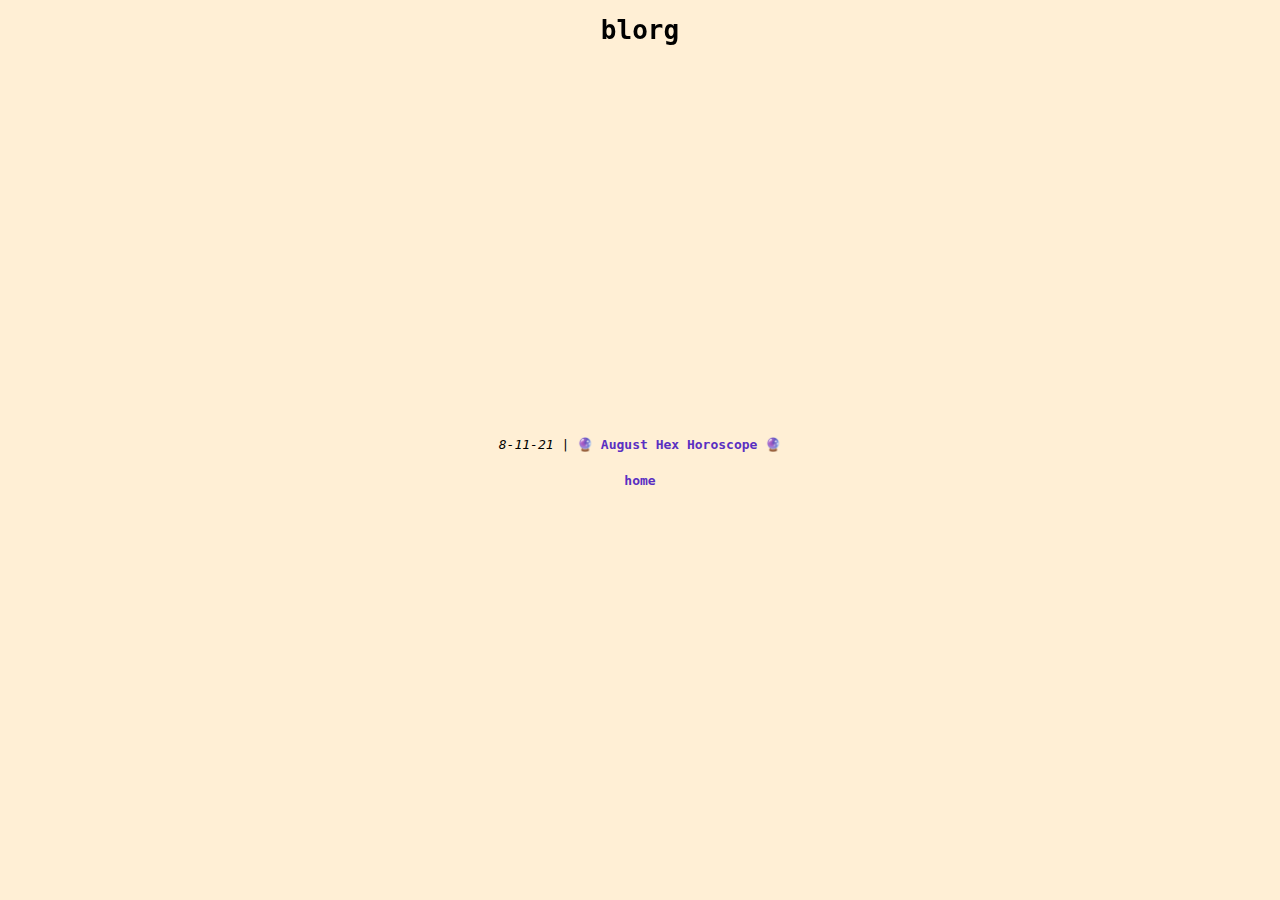
==== blog.html @ a2d1e206 "style" ====
<head>
        <!-- Global site tag (gtag.js) - Google Analytics -->
        <script async src="https://www.googletagmanager.com/gtag/js?id=UA-156828014-2"></script>
        <script>
        window.dataLayer = window.dataLayer || [];
        function gtag(){dataLayer.push(arguments);}
        gtag('js', new Date());

        gtag('config', 'UA-156828014-2');
        </script>

        <meta charset="UTF-8">
        <link rel="stylesheet" href="styles.css">
        <meta name="viewport" content="width=device-width, initial-scale=1">
        <title>Blorg</title>
</head>



<body>
        <div id="container">
                <div style="position: fixed; top: 30px; left: 50%; transform: translate(-50%, -50%);">
                <h1>blorg</h1>
                        </div>
                <div id="inner">
                <ul>
                        <li class="blog"><i>8-11-21</i> | <a href="blogs/horoscope-aug.html"><b>🔮 August Hex Horoscope 🔮</b></a></li>
                </ul>

        </div>
<div class="footer"><b><a href="https://izzy.co">home</a></b>
</div>

</div>




</body></html>
---- styles.css ----
@font-face {
        font-family: monospace;
}
* { padding: 0; margin: 0; }
html,body { height: 100%; width: 100%; }
body {
        min-width: 23rem; font-family: monospace; display: table;
        background-color: papayawhip;
}
#container {
        display: table-cell; vertical-align: middle; text-align: center;
}
#inner {
        display: inline-block; padding: 1rem;
}
#inner > p {
        display: block; font-size: 1rem; padding: 0.3rem 0;
}
ul {
        display: inline-block; list-style-type:none; padding: 0.6rem 0 0.3rem 0;
}
a {
        text-decoration: none;
        color: 5A2FC2;
}
a .goog {
        text-decoration: none;
        color: 4285F4;
}

#footer {
  position: fixed;
  left: 0;
  bottom: 0;
  width: 100%;
  text-align: center;
}

li.home {
        list-style: none; margin: 0 0.3rem; float: left;
}
li.home > a {
        color: #000; font-size: 1.3rem; letter-spacing: 0.1em;
        text-decoration: none; display: block; padding: 0.9rem 1rem; align-content: center;
}
li.home > a:hover {
        background-color: wheat;
}

.hex {
        margin: 1em;
        box-shadow:
  0 1.3px 2.2px rgba(0, 0, 0, 0.02),
  0 3.2px 5.3px rgba(0, 0, 0, 0.028),
  0 6px 10px rgba(0, 0, 0, 0.035),
  0 10.7px 17.9px rgba(0, 0, 0, 0.042),
  0 20.1px 33.4px rgba(0, 0, 0, 0.05),
  0 48px 80px rgba(0, 0, 0, 0.07)
;

border-radius: 4px;

}

#prof {
    height: 9%;
    width: 10%;
}
#prof:hover {
    content: url('img/prof.jpg');
    height: 110px;
    width: 110px;
}


.tooltip {
        position: relative;
        display: inline-block;
        border-bottom: 2px solid #648265;
      }

.tooltip .tooltiptext {
        visibility: hidden;
        width: 120px;
        background-color: #648265;
        color: #fff;
        text-align: center;
        border-radius: 6px;
        padding: 5px 0;
        position: absolute;
        z-index: 1;
        bottom: 100%;
        left: 50%;
        margin-left: -60px;

        /* Fade in tooltip - takes 1 second to go from 0% to 100% opac: */
        opacity: 0;
        transition: opacity 1s;
}


.tooltip:hover .tooltiptext, .tooltip:active {
        visibility: visible;
        opacity: 1;
}

.tooltipbig {
        position: relative;
        display: inline-block;
        border-bottom: 2px solid #648265;
      }

.tooltipbig .tooltiptext {
        visibility: hidden;
        width: 120px;
        background-color: #648265;
        color: #fff;
        text-align: center;
        border-radius: 6px;
        padding: 5px 0;
        position: absolute;
        z-index: 1;
        bottom: 100%;
        /* left: 50%; */
        /* margin-left: -60px; */

        /* Fade in tooltip - takes 1 second to go from 0% to 100% opac: */
        opacity: 0;
        transition: opacity 1s;
}

.tooltipbig:hover .tooltiptext, .tooltip:active .tooltiptext {
        visibility: visible;
        transform: translateX(-55%);
        opacity: 1;
}

.ingredients {
        margin: 2em;
        background-color:#fff;
        padding: 1em;
        padding-left: 2em;
        padding-right: 2em;
        text-align:left;
        width:fit-content;
        box-shadow: -5px 10px 0px 0px rgba(0,41,158,0.3);
        -webkit-box-shadow: -10px 10px 0px 0px rgba(0,41,158,0.3);
        -moz-box-shadow: -10px 10px 0px 0px rgba(0,41,158,0.3);
        border-radius: 5px;
}

/* .weeklynotes {
        margin: 2em;
        background-color:#fff;
        padding: 1em;
        text-align:left;
        width:auto;
        height: 50%;
        box-shadow: -5px 10px 0px 0px rgba(0,41,158,0.3);
        -webkit-box-shadow: -10px 10px 0px 0px rgba(0,41,158,0.3);
        -moz-box-shadow: -10px 10px 0px 0px rgba(0,41,158,0.3);
        border-radius: 5px;
}

.row {
        display: flex;
      }

      .column {
        flex: 50%;
      } */


html {
scroll-behavior: smooth;
}
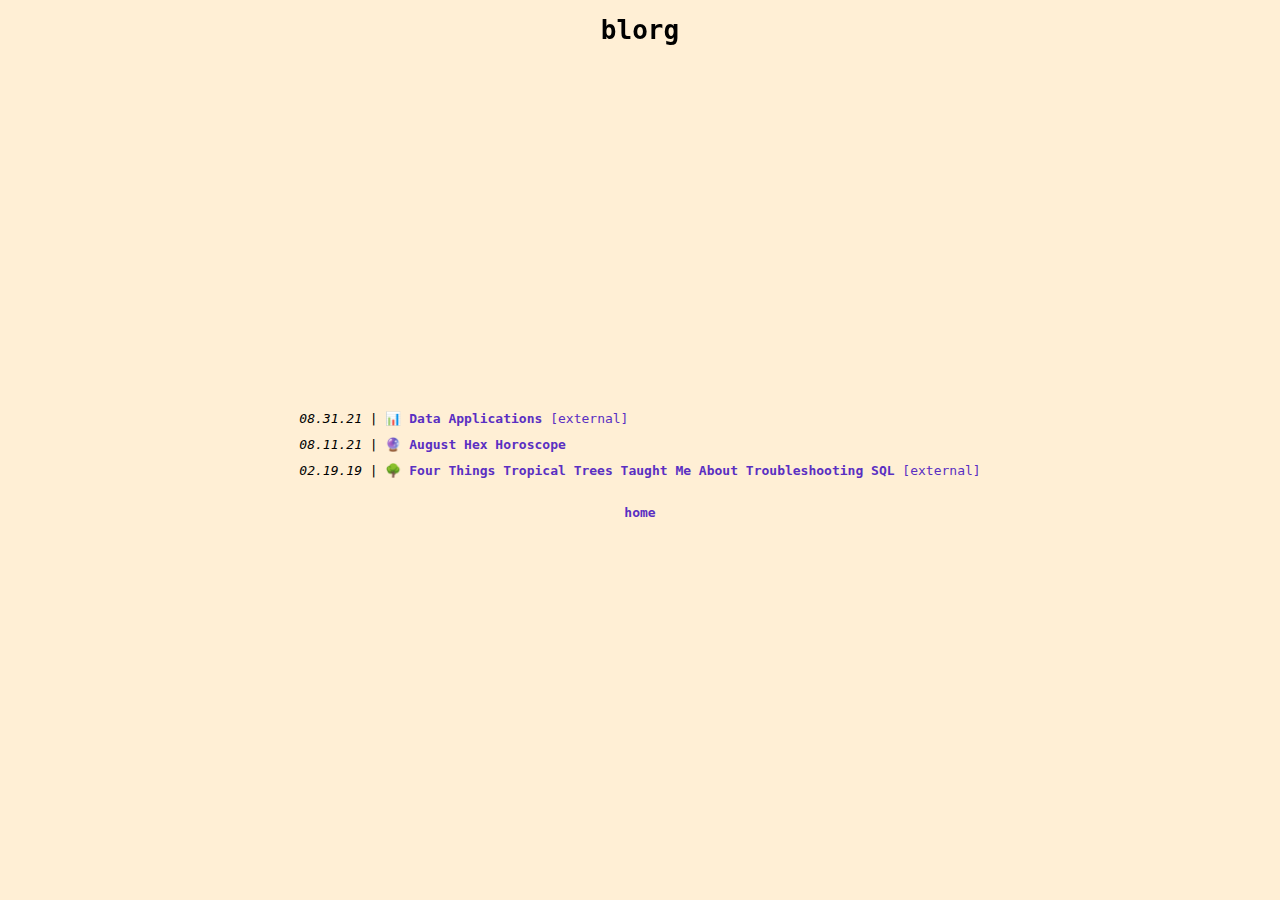
==== commit fa935598: "blogs" ====
--- a/blog.html
+++ b/blog.html
@@ -22,9 +22,11 @@
                 <div style="position: fixed; top: 30px; left: 50%; transform: translate(-50%, -50%);">
                 <h1>blorg</h1>
                         </div>
-                <div id="inner">
+                <div id="inner" style="text-align: start;">
                 <ul>
-                        <li class="blog"><i>8-11-21</i> | <a href="blogs/horoscope-aug.html"><b>🔮 August Hex Horoscope 🔮</b></a></li>
+                        <li class="blog"><i>08.31.21</i> | <a href="https://towardsdatascience.com/data-applications-for-analytics-817d4761211c"><b>📊 Data Applications</b> [external]</a></li>
+                        <li class="blog"><i>08.11.21</i> | <a href="blogs/horoscope-aug.html"><b>🔮 August Hex Horoscope</b></a></li>
+                        <li class="blog"><i>02.19.19</i> | <a href="https://medium.com/@isidoredmiller/four-things-tropical-trees-taught-me-about-troubleshooting-sql-d75c75676128"><b>🌳 Four Things Tropical Trees Taught Me About Troubleshooting SQL</b> [external]</a></li>
                 </ul>
 
         </div>
--- a/styles.css
+++ b/styles.css
@@ -9,6 +9,14 @@
 }
 #container {
         display: table-cell; vertical-align: middle; text-align: center;
+}
+@media only screen 
+  and (min-device-width: 375px) 
+  and (max-device-width: 812px) 
+  and (-webkit-min-device-pixel-ratio: 3) { 
+        #container {
+                width: 812px
+        }
 }
 #inner {
         display: inline-block; padding: 1rem;
@@ -45,6 +53,10 @@
 }
 li.home > a:hover {
         background-color: wheat;
+}
+
+li.blog {
+        line-height: 2;
 }
 
 .hex {
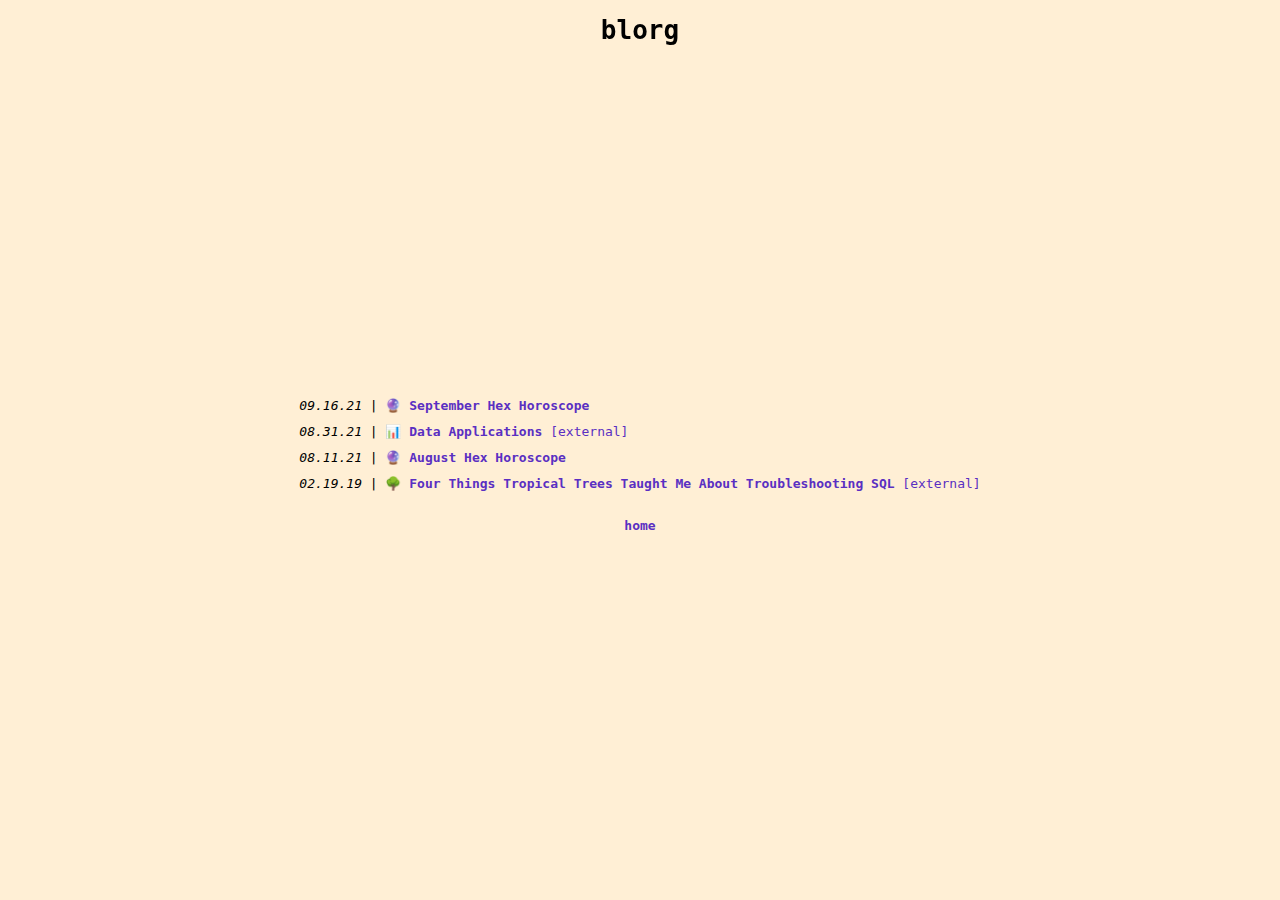
==== commit d0114794: "sep" ====
--- a/blog.html
+++ b/blog.html
@@ -24,6 +24,7 @@
                         </div>
                 <div id="inner" style="text-align: start;">
                 <ul>
+                        <li class="blog"><i>09.16.21</i> | <a href="blogs/horoscope-sep.html"><b>🔮 September Hex Horoscope</b></a></li>
                         <li class="blog"><i>08.31.21</i> | <a href="https://towardsdatascience.com/data-applications-for-analytics-817d4761211c"><b>📊 Data Applications</b> [external]</a></li>
                         <li class="blog"><i>08.11.21</i> | <a href="blogs/horoscope-aug.html"><b>🔮 August Hex Horoscope</b></a></li>
                         <li class="blog"><i>02.19.19</i> | <a href="https://medium.com/@isidoredmiller/four-things-tropical-trees-taught-me-about-troubleshooting-sql-d75c75676128"><b>🌳 Four Things Tropical Trees Taught Me About Troubleshooting SQL</b> [external]</a></li>
--- a/styles.css
+++ b/styles.css
@@ -57,6 +57,12 @@
 
 li.blog {
         line-height: 2;
+}
+
+.pages {
+        display: flex;
+        justify-content: center;
+        flex-wrap: wrap;
 }
 
 .hex {
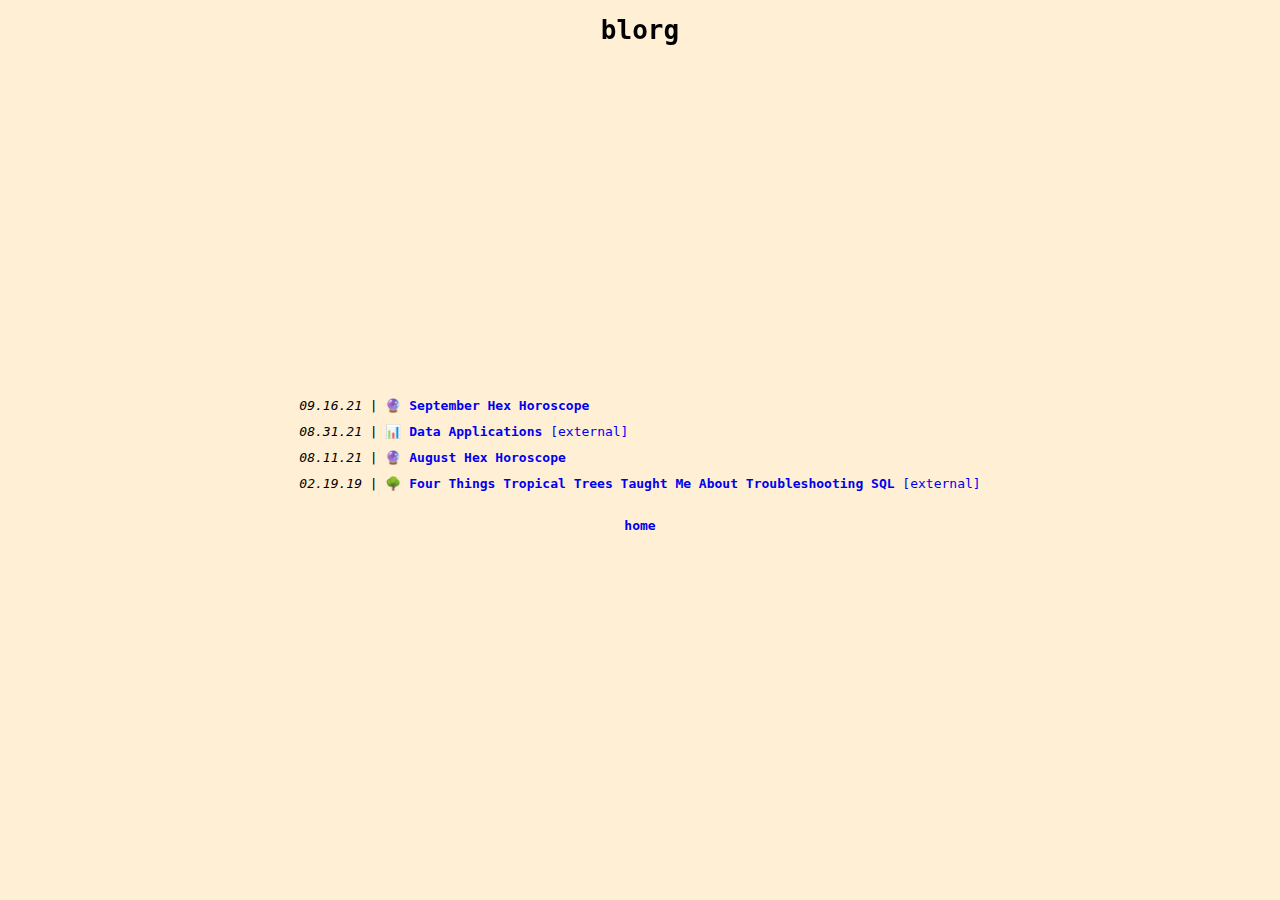
==== commit e3efce96: "html" ====
--- a/blog.html
+++ b/blog.html
@@ -1,3 +1,4 @@
+<!doctype html>
 <head>
         <!-- Global site tag (gtag.js) - Google Analytics -->
         <script async src="https://www.googletagmanager.com/gtag/js?id=UA-156828014-2"></script>
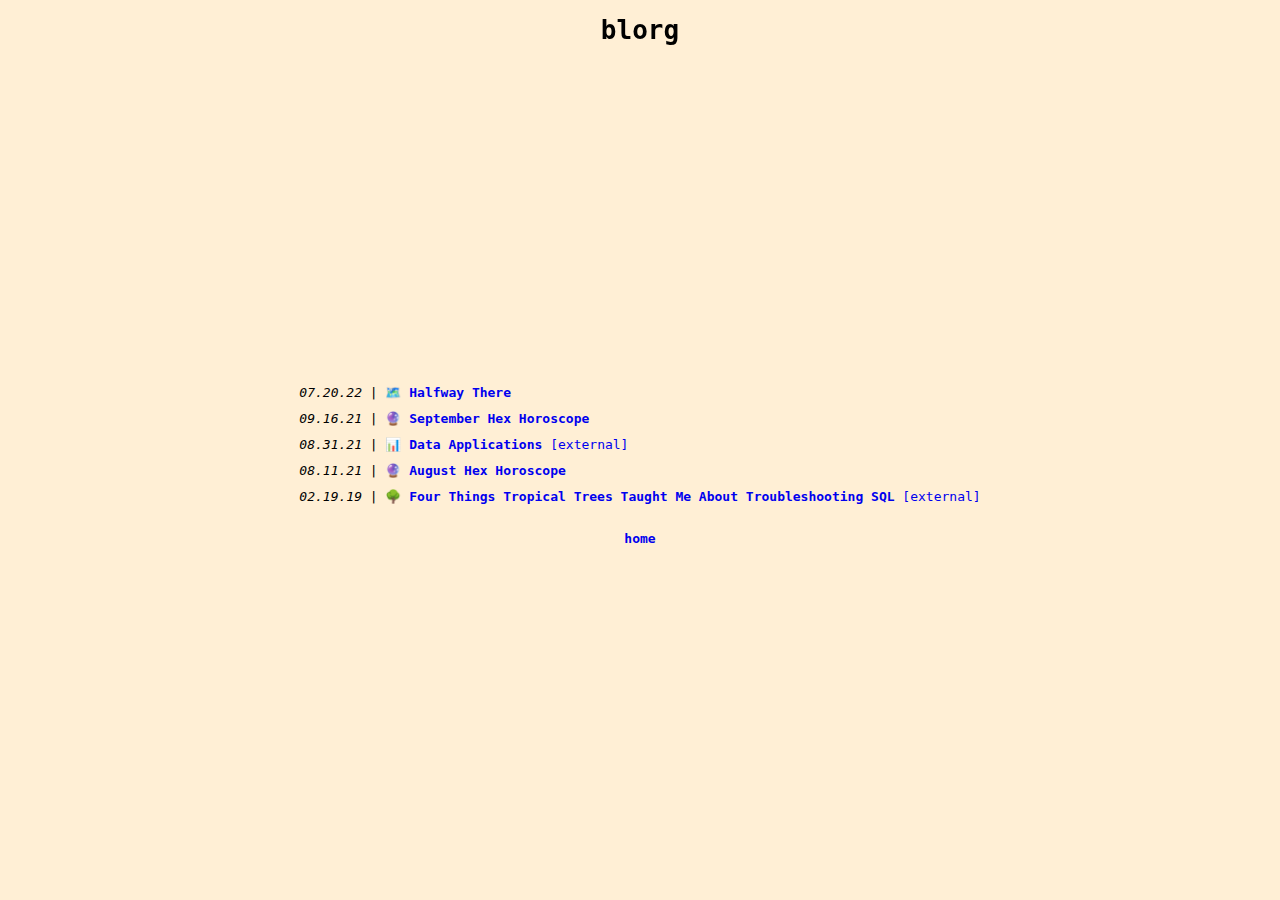
==== commit f342dc7a: "upload halfway there" ====
--- a/blog.html
+++ b/blog.html
@@ -25,6 +25,7 @@
                         </div>
                 <div id="inner" style="text-align: start;">
                 <ul>
+                        <li class="blog"><i>07.20.22</i> | <a href="blogs/halfway-there.html"><b>🗺️ Halfway There</b></a></li>
                         <li class="blog"><i>09.16.21</i> | <a href="blogs/horoscope-sep.html"><b>🔮 September Hex Horoscope</b></a></li>
                         <li class="blog"><i>08.31.21</i> | <a href="https://towardsdatascience.com/data-applications-for-analytics-817d4761211c"><b>📊 Data Applications</b> [external]</a></li>
                         <li class="blog"><i>08.11.21</i> | <a href="blogs/horoscope-aug.html"><b>🔮 August Hex Horoscope</b></a></li>
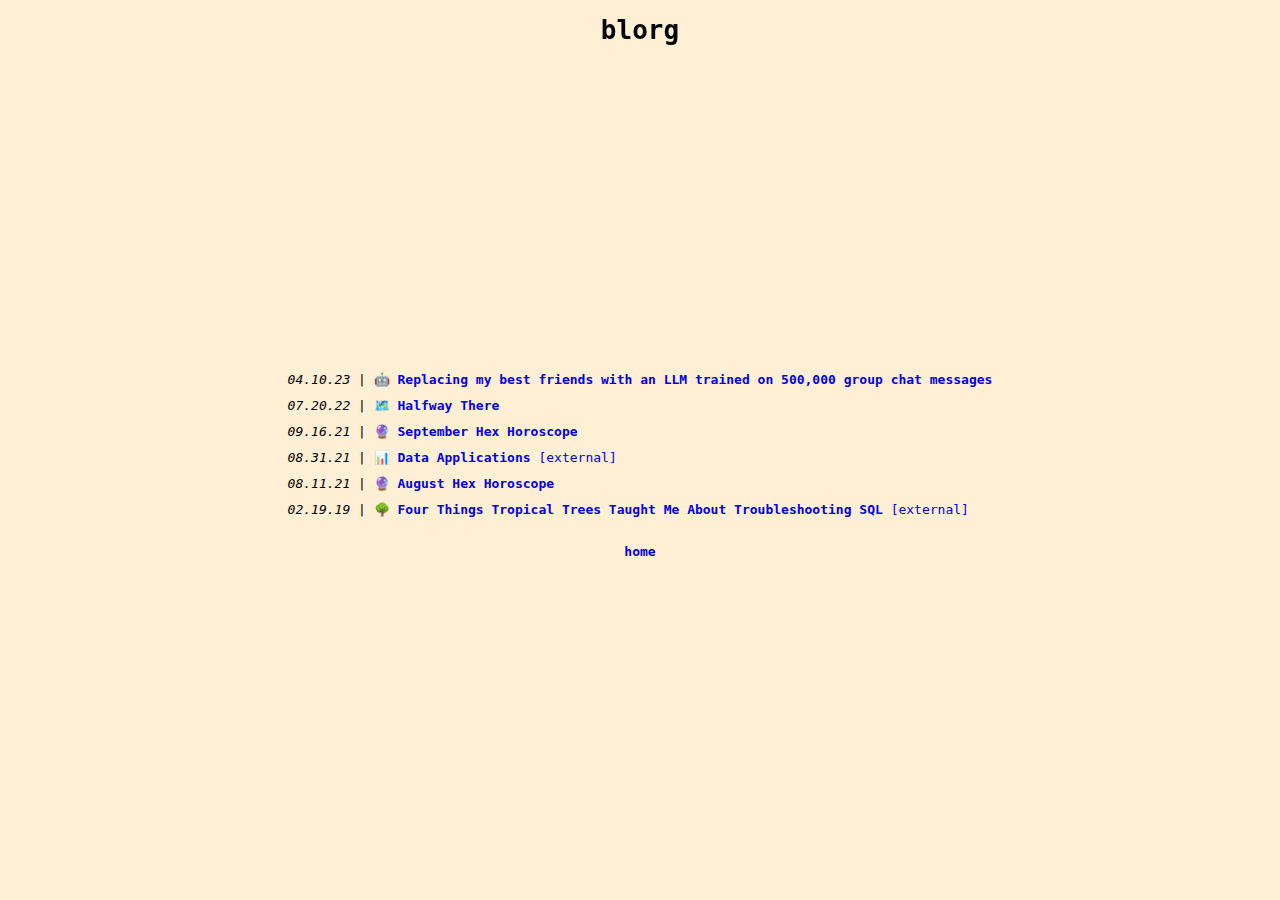
==== commit 00bde44d: "deploy" ====
--- a/blog.html
+++ b/blog.html
@@ -25,6 +25,7 @@
                         </div>
                 <div id="inner" style="text-align: start;">
                 <ul>
+                        <li class="blog"><i>04.10.23</i> | <a href="blogs/robo-boys.html"><b>🤖 Replacing my best friends with an LLM trained on 500,000 group chat messages</b></a></li>
                         <li class="blog"><i>07.20.22</i> | <a href="blogs/halfway-there.html"><b>🗺️ Halfway There</b></a></li>
                         <li class="blog"><i>09.16.21</i> | <a href="blogs/horoscope-sep.html"><b>🔮 September Hex Horoscope</b></a></li>
                         <li class="blog"><i>08.31.21</i> | <a href="https://towardsdatascience.com/data-applications-for-analytics-817d4761211c"><b>📊 Data Applications</b> [external]</a></li>
--- a/styles.css
+++ b/styles.css
@@ -9,6 +9,7 @@
 }
 #container {
         display: table-cell; vertical-align: middle; text-align: center;
+        padding: 1em;
 }
 @media only screen 
   and (min-device-width: 375px) 
@@ -34,6 +35,51 @@
 a .goog {
         text-decoration: none;
         color: 4285F4;
+}
+
+
+
+.maintext {
+        max-width: 80vw;
+        margin-bottom: 5em;
+}
+
+.maintext p {
+        line-height: 1.5;
+        font-weight:500;
+        font-size: 16px;
+        font-family: 'Merriweather', serif;
+        text-align: left;
+        padding-top: 10px;
+        }
+
+.maintext .blog-heading {
+        text-align: left;
+        padding-bottom: 1em;
+        padding-top: 1em;
+        font-family: 'Merriweather';
+}
+
+.emgithub-container .code-area {
+        max-height: 300px;
+        overflow-y: scroll;
+}
+
+.hexembed{
+        padding-top: 10px;
+}
+
+.iphone-vid {
+        border-radius: 8px;
+        margin-bottom: 10px;
+        margin-top: 10px;
+        
+}
+
+
+.gist-data {
+        max-height: 300px;
+        overflow-y: scroll;
 }
 
 #footer {
@@ -75,7 +121,8 @@
   0 20.1px 33.4px rgba(0, 0, 0, 0.05),
   0 48px 80px rgba(0, 0, 0, 0.07)
 ;
-
+flex-grow: 1;
+height:90%;
 border-radius: 4px;
 
 }
@@ -167,6 +214,21 @@
         border-radius: 5px;
 }
 
+aside {
+        margin: 2em;
+        font-size: 14px;
+        background-color:#fff;
+        padding: 1em;
+        padding-left: 2em;
+        padding-right: 2em;
+        text-align:left;
+        width:fit-content;
+        box-shadow: -5px 10px 0px 0px rgba(0,41,158,0.3);
+        -webkit-box-shadow: -10px 10px 0px 0px rgba(0,41,158,0.3);
+        -moz-box-shadow: -10px 10px 0px 0px rgba(0,41,158,0.3);
+        border-radius: 5px;
+      }
+
 /* .weeklynotes {
         margin: 2em;
         background-color:#fff;
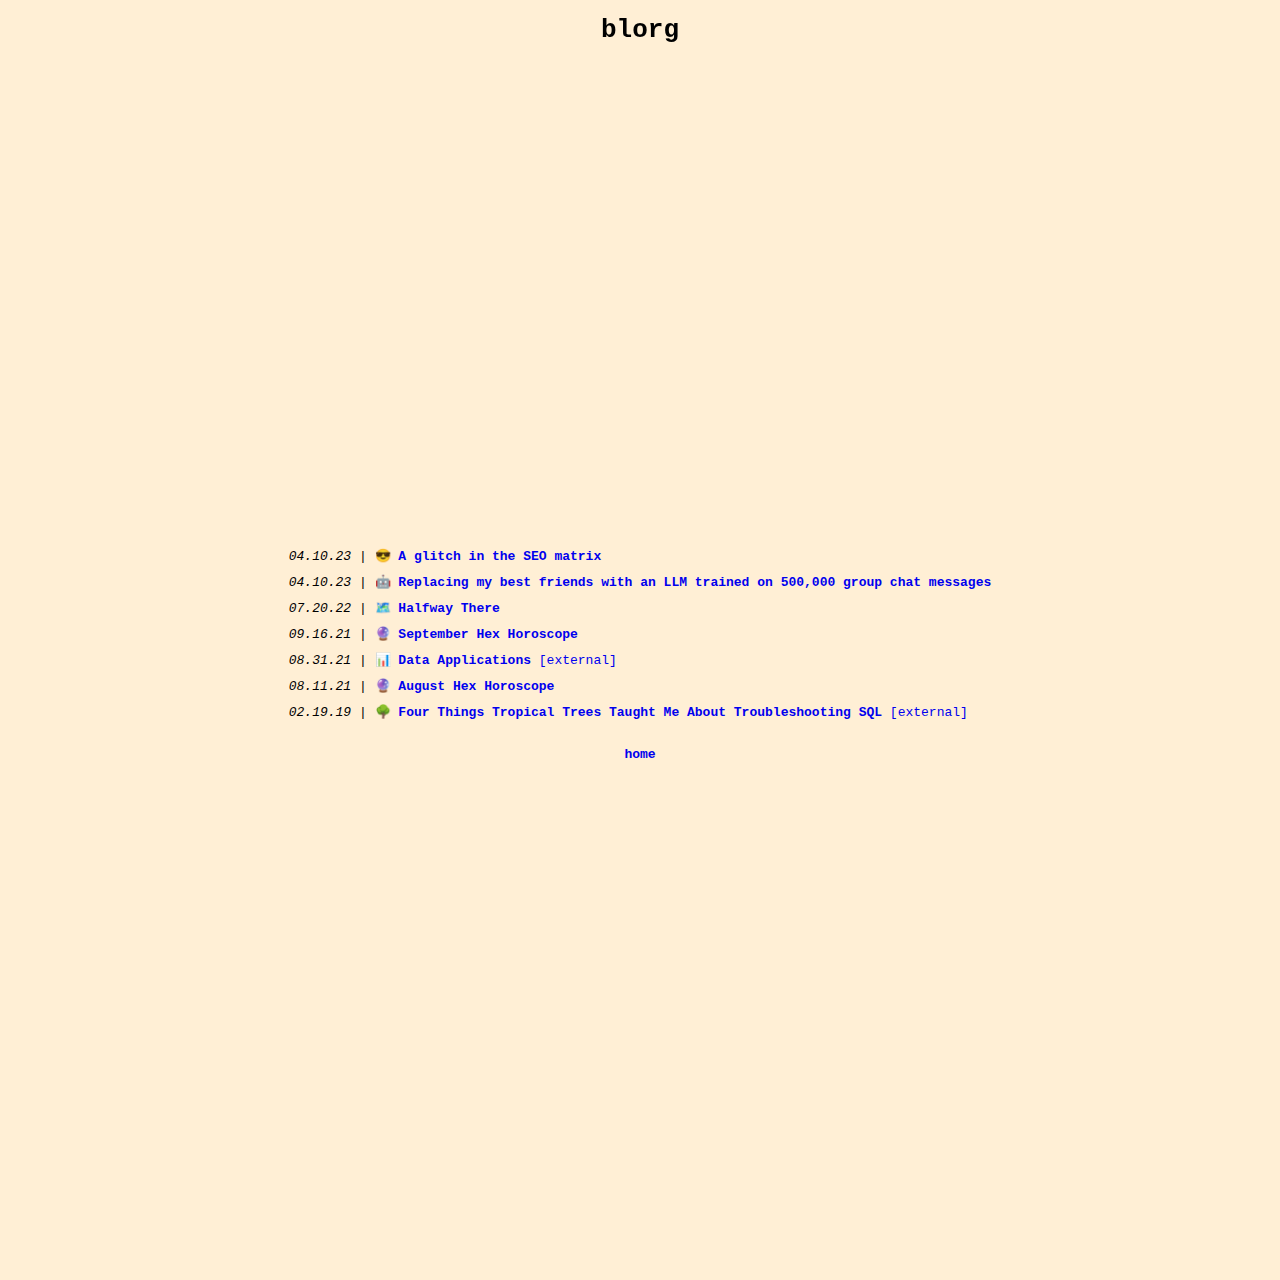
==== commit 06d9a97c: "glitch" ====
--- a/blog.html
+++ b/blog.html
@@ -1,45 +1,95 @@
-<!doctype html>
-<head>
-        <!-- Global site tag (gtag.js) - Google Analytics -->
-        <script async src="https://www.googletagmanager.com/gtag/js?id=UA-156828014-2"></script>
-        <script>
-        window.dataLayer = window.dataLayer || [];
-        function gtag(){dataLayer.push(arguments);}
-        gtag('js', new Date());
+<!DOCTYPE html>
+<html>
+  <head>
+    <!-- Global site tag (gtag.js) - Google Analytics -->
+    <script
+      async
+      src="https://www.googletagmanager.com/gtag/js?id=UA-156828014-2"
+    ></script>
+    <script>
+      window.dataLayer = window.dataLayer || [];
+      function gtag() {
+        dataLayer.push(arguments);
+      }
+      gtag("js", new Date());
 
-        gtag('config', 'UA-156828014-2');
-        </script>
+      gtag("config", "UA-156828014-2");
+    </script>
 
-        <meta charset="UTF-8">
-        <link rel="stylesheet" href="styles.css">
-        <meta name="viewport" content="width=device-width, initial-scale=1">
-        <title>Blorg</title>
-</head>
+    <meta charset="UTF-8" />
+    <link rel="stylesheet" href="styles.css" />
+    <meta name="viewport" content="width=device-width, initial-scale=1" />
+    <title>Blorg</title>
+  </head>
 
-
-
-<body>
-        <div id="container">
-                <div style="position: fixed; top: 30px; left: 50%; transform: translate(-50%, -50%);">
-                <h1>blorg</h1>
-                        </div>
-                <div id="inner" style="text-align: start;">
-                <ul>
-                        <li class="blog"><i>04.10.23</i> | <a href="blogs/robo-boys.html"><b>🤖 Replacing my best friends with an LLM trained on 500,000 group chat messages</b></a></li>
-                        <li class="blog"><i>07.20.22</i> | <a href="blogs/halfway-there.html"><b>🗺️ Halfway There</b></a></li>
-                        <li class="blog"><i>09.16.21</i> | <a href="blogs/horoscope-sep.html"><b>🔮 September Hex Horoscope</b></a></li>
-                        <li class="blog"><i>08.31.21</i> | <a href="https://towardsdatascience.com/data-applications-for-analytics-817d4761211c"><b>📊 Data Applications</b> [external]</a></li>
-                        <li class="blog"><i>08.11.21</i> | <a href="blogs/horoscope-aug.html"><b>🔮 August Hex Horoscope</b></a></li>
-                        <li class="blog"><i>02.19.19</i> | <a href="https://medium.com/@isidoredmiller/four-things-tropical-trees-taught-me-about-troubleshooting-sql-d75c75676128"><b>🌳 Four Things Tropical Trees Taught Me About Troubleshooting SQL</b> [external]</a></li>
-                </ul>
-
-        </div>
-<div class="footer"><b><a href="https://izzy.co">home</a></b>
-</div>
-
-</div>
-
-
-
-
-</body></html>+  <body>
+    <div id="container">
+      <div
+        style="
+          position: fixed;
+          top: 30px;
+          left: 50%;
+          transform: translate(-50%, -50%);
+        "
+      >
+        <h1>blorg</h1>
+      </div>
+      <div id="inner" style="text-align: start">
+        <ul>
+          <li class="blog">
+            <i>04.10.23</i> |
+            <a href="blogs/a-glitch-in-the-seo-matrix.html"
+              ><b>😎 A glitch in the SEO matrix</b></a
+            >
+          </li>
+          <li class="blog">
+            <i>04.10.23</i> |
+            <a href="blogs/robo-boys.html"
+              ><b
+                >🤖 Replacing my best friends with an LLM trained on 500,000
+                group chat messages</b
+              ></a
+            >
+          </li>
+          <li class="blog">
+            <i>07.20.22</i> |
+            <a href="blogs/halfway-there.html"><b>🗺️ Halfway There</b></a>
+          </li>
+          <li class="blog">
+            <i>09.16.21</i> |
+            <a href="blogs/horoscope-sep.html"
+              ><b>🔮 September Hex Horoscope</b></a
+            >
+          </li>
+          <li class="blog">
+            <i>08.31.21</i> |
+            <a
+              href="https://towardsdatascience.com/data-applications-for-analytics-817d4761211c"
+              ><b>📊 Data Applications</b> [external]</a
+            >
+          </li>
+          <li class="blog">
+            <i>08.11.21</i> |
+            <a href="blogs/horoscope-aug.html"
+              ><b>🔮 August Hex Horoscope</b></a
+            >
+          </li>
+          <li class="blog">
+            <i>02.19.19</i> |
+            <a
+              href="https://medium.com/@isidoredmiller/four-things-tropical-trees-taught-me-about-troubleshooting-sql-d75c75676128"
+              ><b
+                >🌳 Four Things Tropical Trees Taught Me About Troubleshooting
+                SQL</b
+              >
+              [external]</a
+            >
+          </li>
+        </ul>
+      </div>
+      <div class="footer">
+        <b><a href="https://izzy.co">home</a></b>
+      </div>
+    </div>
+  </body>
+</html>
--- a/styles.css
+++ b/styles.css
@@ -1,85 +1,128 @@
 @font-face {
-        font-family: monospace;
-}
-* { padding: 0; margin: 0; }
-html,body { height: 100%; width: 100%; }
+  font-family: monospace;
+}
+* {
+  padding: 0;
+  margin: 0;
+}
+html,
 body {
-        min-width: 23rem; font-family: monospace; display: table;
-        background-color: papayawhip;
+  height: 100vw;
+  width: 100%;
+}
+body {
+  min-width: 23rem;
+  font-family: monospace;
+  display: table;
+  background-color: papayawhip;
+}
+
+body {
+  max-width: 1080px;
+  margin: 0 auto !important;
+  float: none !important;
 }
 #container {
-        display: table-cell; vertical-align: middle; text-align: center;
-        padding: 1em;
-}
-@media only screen 
-  and (min-device-width: 375px) 
-  and (max-device-width: 812px) 
-  and (-webkit-min-device-pixel-ratio: 3) { 
-        #container {
-                width: 812px
-        }
+  display: table-cell;
+  vertical-align: middle;
+  text-align: center;
+}
+@media only screen and (min-device-width: 375px) and (max-device-width: 812px) and (-webkit-min-device-pixel-ratio: 3) {
+  #container {
+    width: 812px;
+  }
 }
 #inner {
-        display: inline-block; padding: 1rem;
+  display: inline-block;
+  padding: 1rem;
 }
 #inner > p {
-        display: block; font-size: 1rem; padding: 0.3rem 0;
+  display: block;
+  font-size: 1rem;
+  padding: 0.3rem 0;
 }
 ul {
-        display: inline-block; list-style-type:none; padding: 0.6rem 0 0.3rem 0;
+  display: inline-block;
+  list-style-type: none;
+  padding: 0.6rem 0 0.3rem 0;
 }
 a {
-        text-decoration: none;
-        color: 5A2FC2;
+  text-decoration: none;
+  color: 5a2fc2;
 }
 a .goog {
-        text-decoration: none;
-        color: 4285F4;
-}
-
-
+  text-decoration: none;
+  color: 4285f4;
+}
+
+.top-element {
+  padding-bottom: 2px;
+  padding-top: 2px;
+}
 
 .maintext {
-        max-width: 80vw;
-        margin-bottom: 5em;
+  max-width: 80vw;
+  margin-bottom: 5em;
+}
+
+.maintext img {
+  margin-top: 1em;
+  margin-bottom: 1em;
+  box-shadow: -5px 10px 0px 0px rgba(0, 41, 158, 0.3);
+  -webkit-box-shadow: -10px 10px 0px 0px rgba(0, 41, 158, 0.3);
+  -moz-box-shadow: -10px 10px 0px 0px rgba(0, 41, 158, 0.3);
+  border-radius: 5px;
+}
+
+ol {
+  max-width: 90%;
+  padding: 1em;
+  margin: 1em 0;
+  line-height: 27px;
+  font-weight: 500;
+  font-size: 16px;
+  font-family: "Merriweather", serif;
+  text-align: left;
+  padding-top: 10px;
+}
+ol li::marker {
+  font-weight: bold;
 }
 
 .maintext p {
-        line-height: 1.5;
-        font-weight:500;
-        font-size: 16px;
-        font-family: 'Merriweather', serif;
-        text-align: left;
-        padding-top: 10px;
-        }
+  line-height: 27px;
+  font-weight: 500;
+  font-size: 16px;
+  font-family: "Merriweather", serif;
+  text-align: left;
+  padding-top: 10px;
+}
 
 .maintext .blog-heading {
-        text-align: left;
-        padding-bottom: 1em;
-        padding-top: 1em;
-        font-family: 'Merriweather';
+  text-align: left;
+  padding-bottom: 1em;
+  padding-top: 1em;
+  font-family: "Merriweather";
 }
 
 .emgithub-container .code-area {
-        max-height: 300px;
-        overflow-y: scroll;
-}
-
-.hexembed{
-        padding-top: 10px;
+  max-height: 300px;
+  overflow-y: scroll;
+}
+
+.hexembed {
+  padding-top: 10px;
 }
 
 .iphone-vid {
-        border-radius: 8px;
-        margin-bottom: 10px;
-        margin-top: 10px;
-        
-}
-
+  border-radius: 8px;
+  margin-bottom: 10px;
+  margin-top: 10px;
+}
 
 .gist-data {
-        max-height: 300px;
-        overflow-y: scroll;
+  max-height: 300px;
+  overflow-y: scroll;
 }
 
 #footer {
@@ -91,143 +134,145 @@
 }
 
 li.home {
-        list-style: none; margin: 0 0.3rem; float: left;
+  list-style: none;
+  margin: 0 0.3rem;
+  float: left;
 }
 li.home > a {
-        color: #000; font-size: 1.3rem; letter-spacing: 0.1em;
-        text-decoration: none; display: block; padding: 0.9rem 1rem; align-content: center;
+  color: #000;
+  font-size: 1.3rem;
+  letter-spacing: 0.1em;
+  text-decoration: none;
+  display: block;
+  padding: 0.9rem 1rem;
+  align-content: center;
 }
 li.home > a:hover {
-        background-color: wheat;
+  background-color: wheat;
 }
 
 li.blog {
-        line-height: 2;
+  line-height: 2;
 }
 
 .pages {
-        display: flex;
-        justify-content: center;
-        flex-wrap: wrap;
+  display: flex;
+  justify-content: center;
+  flex-wrap: wrap;
 }
 
 .hex {
-        margin: 1em;
-        box-shadow:
-  0 1.3px 2.2px rgba(0, 0, 0, 0.02),
-  0 3.2px 5.3px rgba(0, 0, 0, 0.028),
-  0 6px 10px rgba(0, 0, 0, 0.035),
-  0 10.7px 17.9px rgba(0, 0, 0, 0.042),
-  0 20.1px 33.4px rgba(0, 0, 0, 0.05),
-  0 48px 80px rgba(0, 0, 0, 0.07)
-;
-flex-grow: 1;
-height:90%;
-border-radius: 4px;
-
+  margin: 1em;
+  box-shadow: 0 1.3px 2.2px rgba(0, 0, 0, 0.02),
+    0 3.2px 5.3px rgba(0, 0, 0, 0.028), 0 6px 10px rgba(0, 0, 0, 0.035),
+    0 10.7px 17.9px rgba(0, 0, 0, 0.042), 0 20.1px 33.4px rgba(0, 0, 0, 0.05),
+    0 48px 80px rgba(0, 0, 0, 0.07);
+  flex-grow: 1;
+  height: 90%;
+  border-radius: 4px;
 }
 
 #prof {
-    height: 9%;
-    width: 10%;
+  height: 9%;
+  width: 10%;
 }
 #prof:hover {
-    content: url('img/prof.jpg');
-    height: 110px;
-    width: 110px;
-}
-
+  content: url("img/prof.jpg");
+  height: 110px;
+  width: 110px;
+}
 
 .tooltip {
-        position: relative;
-        display: inline-block;
-        border-bottom: 2px solid #648265;
-      }
+  position: relative;
+  display: inline-block;
+  border-bottom: 2px solid #648265;
+}
 
 .tooltip .tooltiptext {
-        visibility: hidden;
-        width: 120px;
-        background-color: #648265;
-        color: #fff;
-        text-align: center;
-        border-radius: 6px;
-        padding: 5px 0;
-        position: absolute;
-        z-index: 1;
-        bottom: 100%;
-        left: 50%;
-        margin-left: -60px;
-
-        /* Fade in tooltip - takes 1 second to go from 0% to 100% opac: */
-        opacity: 0;
-        transition: opacity 1s;
-}
-
-
-.tooltip:hover .tooltiptext, .tooltip:active {
-        visibility: visible;
-        opacity: 1;
+  visibility: hidden;
+  width: 120px;
+  background-color: #648265;
+  color: #fff;
+  text-align: center;
+  border-radius: 6px;
+  padding: 5px 0;
+  position: absolute;
+  z-index: 1;
+  bottom: 100%;
+  left: 50%;
+  margin-left: -60px;
+
+  /* Fade in tooltip - takes 1 second to go from 0% to 100% opac: */
+  opacity: 0;
+  transition: opacity 1s;
+}
+
+.tooltip:hover .tooltiptext,
+.tooltip:active {
+  visibility: visible;
+  opacity: 1;
 }
 
 .tooltipbig {
-        position: relative;
-        display: inline-block;
-        border-bottom: 2px solid #648265;
-      }
+  position: relative;
+  display: inline-block;
+  border-bottom: 2px solid #648265;
+}
 
 .tooltipbig .tooltiptext {
-        visibility: hidden;
-        width: 120px;
-        background-color: #648265;
-        color: #fff;
-        text-align: center;
-        border-radius: 6px;
-        padding: 5px 0;
-        position: absolute;
-        z-index: 1;
-        bottom: 100%;
-        /* left: 50%; */
-        /* margin-left: -60px; */
-
-        /* Fade in tooltip - takes 1 second to go from 0% to 100% opac: */
-        opacity: 0;
-        transition: opacity 1s;
-}
-
-.tooltipbig:hover .tooltiptext, .tooltip:active .tooltiptext {
-        visibility: visible;
-        transform: translateX(-55%);
-        opacity: 1;
+  visibility: hidden;
+  width: 120px;
+  background-color: #648265;
+  color: #fff;
+  text-align: center;
+  border-radius: 6px;
+  padding: 5px 0;
+  position: absolute;
+  z-index: 1;
+  bottom: 100%;
+  /* left: 50%; */
+  /* margin-left: -60px; */
+
+  /* Fade in tooltip - takes 1 second to go from 0% to 100% opac: */
+  opacity: 0;
+  transition: opacity 1s;
+}
+
+.tooltipbig:hover .tooltiptext,
+.tooltip:active .tooltiptext {
+  visibility: visible;
+  transform: translateX(-55%);
+  opacity: 1;
 }
 
 .ingredients {
-        margin: 2em;
-        background-color:#fff;
-        padding: 1em;
-        padding-left: 2em;
-        padding-right: 2em;
-        text-align:left;
-        width:fit-content;
-        box-shadow: -5px 10px 0px 0px rgba(0,41,158,0.3);
-        -webkit-box-shadow: -10px 10px 0px 0px rgba(0,41,158,0.3);
-        -moz-box-shadow: -10px 10px 0px 0px rgba(0,41,158,0.3);
-        border-radius: 5px;
+  margin: 2em;
+  background-color: #fff;
+  padding: 1em;
+  padding-left: 2em;
+  padding-right: 2em;
+  text-align: left;
+  width: fit-content;
+  box-shadow: -5px 10px 0px 0px rgba(0, 41, 158, 0.3);
+  -webkit-box-shadow: -10px 10px 0px 0px rgba(0, 41, 158, 0.3);
+  -moz-box-shadow: -10px 10px 0px 0px rgba(0, 41, 158, 0.3);
+  border-radius: 5px;
 }
 
 aside {
-        margin: 2em;
-        font-size: 14px;
-        background-color:#fff;
-        padding: 1em;
-        padding-left: 2em;
-        padding-right: 2em;
-        text-align:left;
-        width:fit-content;
-        box-shadow: -5px 10px 0px 0px rgba(0,41,158,0.3);
-        -webkit-box-shadow: -10px 10px 0px 0px rgba(0,41,158,0.3);
-        -moz-box-shadow: -10px 10px 0px 0px rgba(0,41,158,0.3);
-        border-radius: 5px;
-      }
+  margin: 2em;
+  font-size: 14px;
+  background-color: #fff;
+  padding: 1em;
+  padding-left: 2em;
+  padding-right: 2em;
+  text-align: left;
+  width: fit-content;
+  box-shadow: -5px 10px 0px 0px rgba(0, 41, 158, 0.3);
+  -webkit-box-shadow: -10px 10px 0px 0px rgba(0, 41, 158, 0.3);
+  -moz-box-shadow: -10px 10px 0px 0px rgba(0, 41, 158, 0.3);
+  border-radius: 5px;
+}
 
 /* .weeklynotes {
         margin: 2em;
@@ -250,7 +295,6 @@
         flex: 50%;
       } */
 
-
 html {
-scroll-behavior: smooth;
-}+  scroll-behavior: smooth;
+}
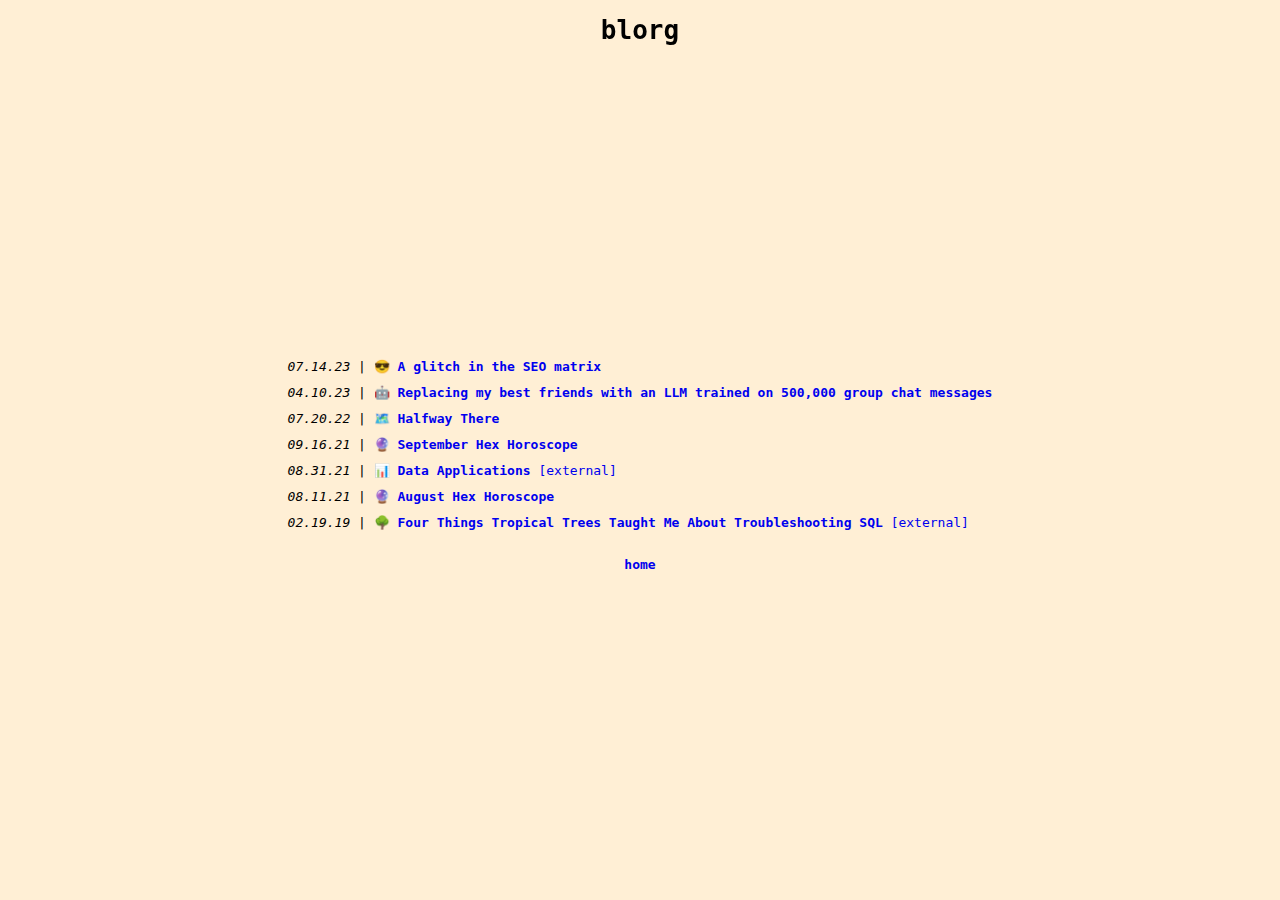
==== commit 92557d60: "date" ====
--- a/blog.html
+++ b/blog.html
@@ -37,7 +37,7 @@
       <div id="inner" style="text-align: start">
         <ul>
           <li class="blog">
-            <i>04.10.23</i> |
+            <i>07.14.23</i> |
             <a href="blogs/a-glitch-in-the-seo-matrix.html"
               ><b>😎 A glitch in the SEO matrix</b></a
             >
--- a/styles.css
+++ b/styles.css
@@ -7,7 +7,7 @@
 }
 html,
 body {
-  height: 100vw;
+  height: 100vh;
   width: 100%;
 }
 body {
